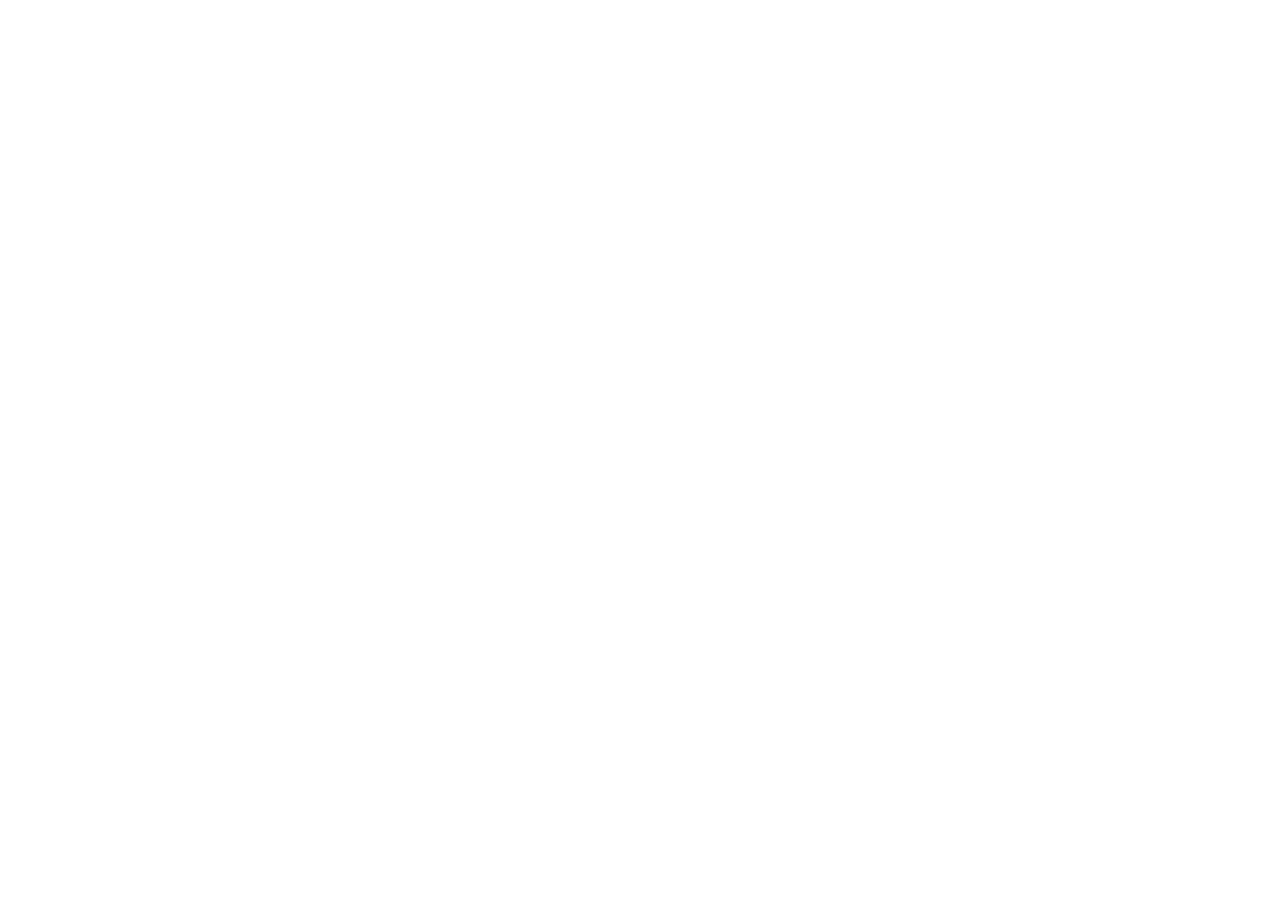
==== Aula004/ex001.html @ 55c12671 "Primeira Aula Base" ====
<!DOCTYPE html>
<html lang="pt-br">
<head>
    <meta charset="UTF-8">
    <meta name="viewport" content="width=device-width, initial-scale=1.0">
    <title>Aprendendo JavaScript</title>
    <link rel="stylesheet" href="css/index.css">
    <link rel="JavaScript" href="js/index.js">
</head>
<body>

</body>
</html>
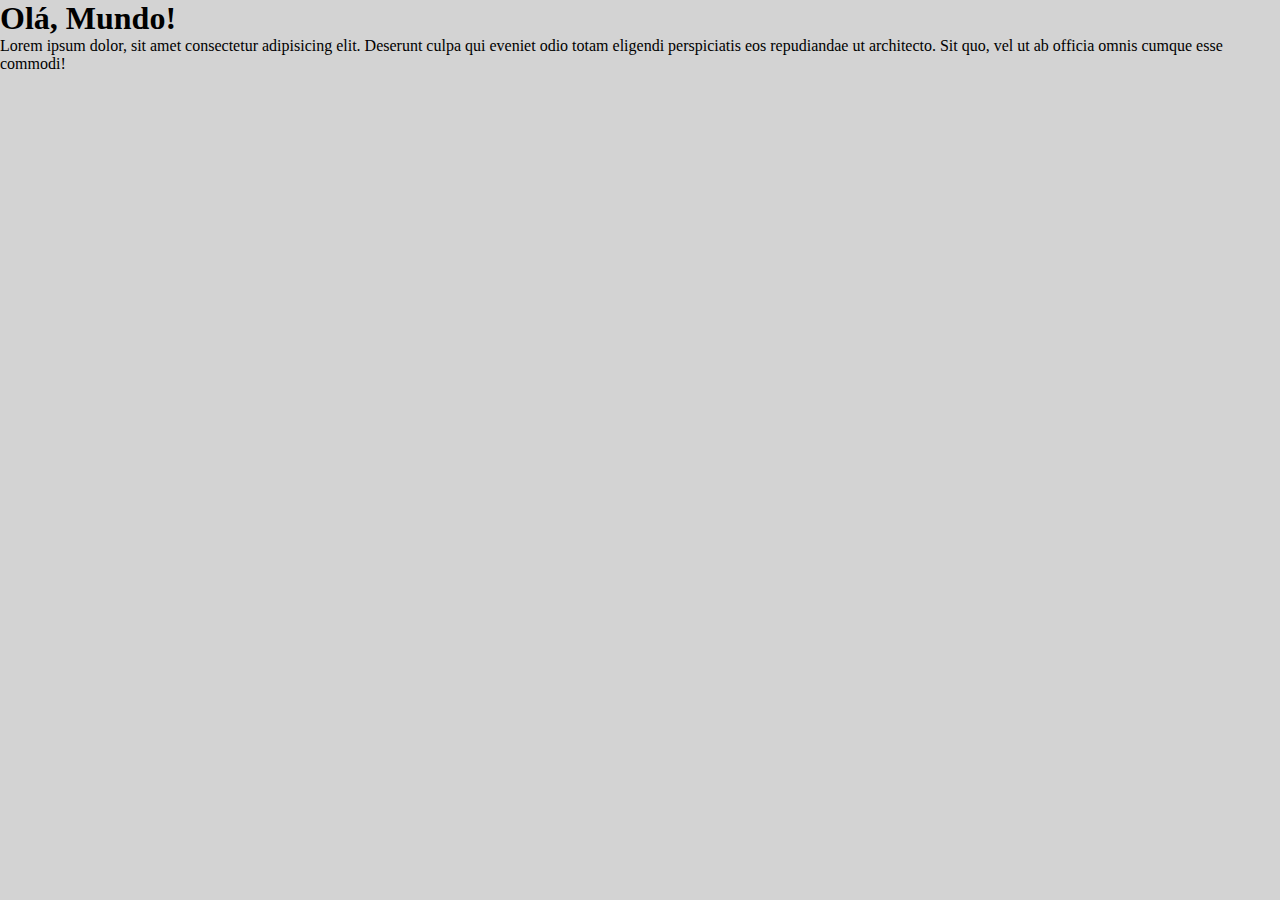
==== commit aebf89a2: "Fim da Aula004" ====
--- a/Aula004/ex001.html
+++ b/Aula004/ex001.html
@@ -8,6 +8,8 @@
     <link rel="JavaScript" href="js/index.js">
 </head>
 <body>
-
+    <h1>Olá, Mundo!</h1>
+    <p>Lorem ipsum dolor, sit amet consectetur adipisicing elit. Deserunt culpa qui eveniet odio totam eligendi perspiciatis eos repudiandae ut architecto. Sit quo, vel ut ab officia omnis cumque esse commodi!</p>
+    <script src="js/index.js"></script>
 </body>
 </html>--- a/Aula004/css/index.css
+++ b/Aula004/css/index.css
@@ -0,0 +1,10 @@
+@charset "UTF-8";
+
+* {
+    margin: 0px;
+    padding: 0px;
+}
+
+body {
+    background-color: rgb(211, 211, 211);
+}